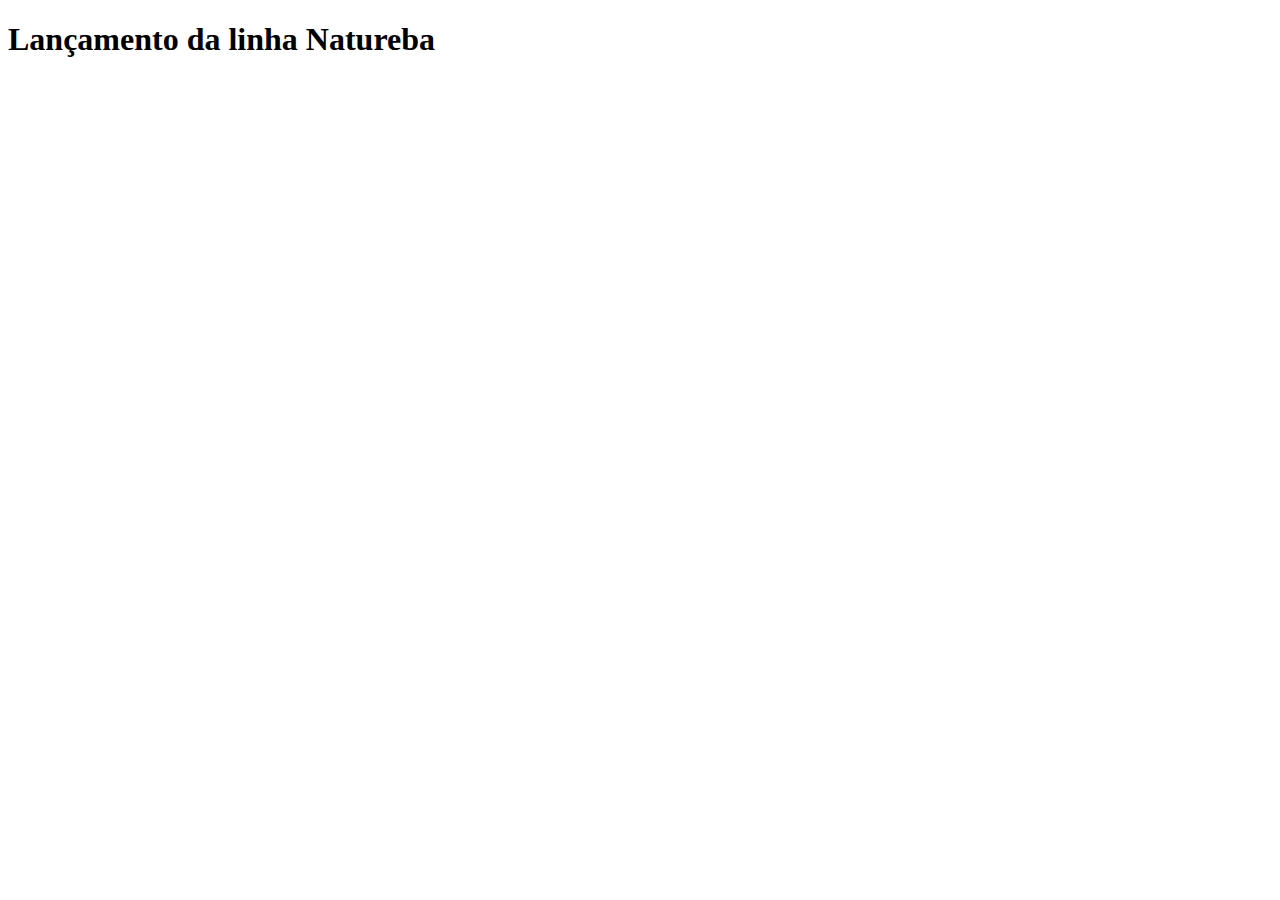
==== src/index.html @ 2049f8d6 "alteração de html e css" ====
<!DOCTYPE html>
<html>
  <head>
    <meta charset="utf-8">
    <title>MakeUp</title>
    <link rel="stylesheet" href="style.css" />
  </head>
  <body>
    <div id="root">
      <h1>Lançamento da linha Natureba</h1>
    </div>
    <script src="index.js" type="module"></script>
  </body>
</html>
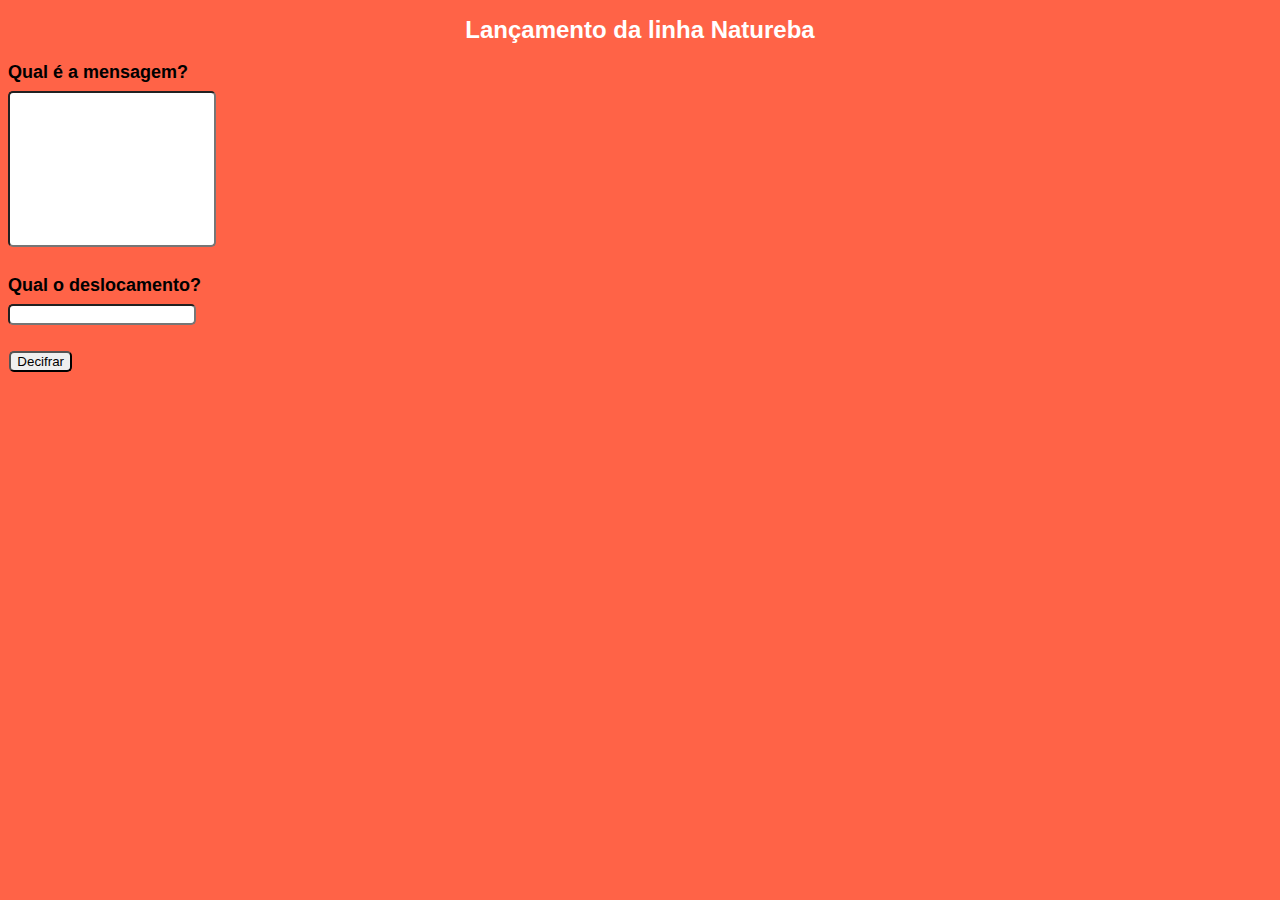
==== commit c151efb8: "modificação do HTML" ====
--- a/src/index.html
+++ b/src/index.html
@@ -5,9 +5,18 @@
     <title>MakeUp</title>
     <link rel="stylesheet" href="style.css" />
   </head>
-  <body>
+  <body class="fundo">
     <div id="root">
-      <h1>Lançamento da linha Natureba</h1>
+      <h1 class="cabecalho">Lançamento da linha Natureba</h1>
+      <h3 class="fonte"> Qual é a mensagem?</h3>
+      <input type="textarea" id="espaco"></input>
+      <h3 class="fonte"> Qual o deslocamento?</h3>
+      <input type="textarea" id="espaco2"></input>
+      <div>
+      <button class="botao1">Cifrar</button>
+      <button class="botao2">Decifrar</button>
+      <p></p>
+      </div>
     </div>
     <script src="index.js" type="module"></script>
   </body>
--- a/src/style.css
+++ b/src/style.css
@@ -0,0 +1,45 @@
+.fundo{
+    background-color:#FF6347;
+}
+
+.cabecalho{
+    text-align:center;
+    font-family: 'Questrial', sans-serif;
+    font-size: 24px;
+    color: white;
+}
+
+#espaco{
+    height: 150px;
+    width: 200px;
+    position:relative;
+    bottom:10px;
+    border-radius: 5px;
+    
+}
+
+.fonte{
+    font-family: 'Source Sans Pro', sans-serif;
+    font-size:18px;
+}
+
+#espaco2{
+    width:180px;
+    position:relative;
+    bottom:10px;
+    border-radius: 5px;
+}
+.botao1{
+    position: relative;
+    float:left;
+    left:10px;
+    border-radius: 5px;
+}
+
+.botao2{
+    position: relative;
+    float: right;
+    right:1200px;
+    border-radius: 5px;
+  
+}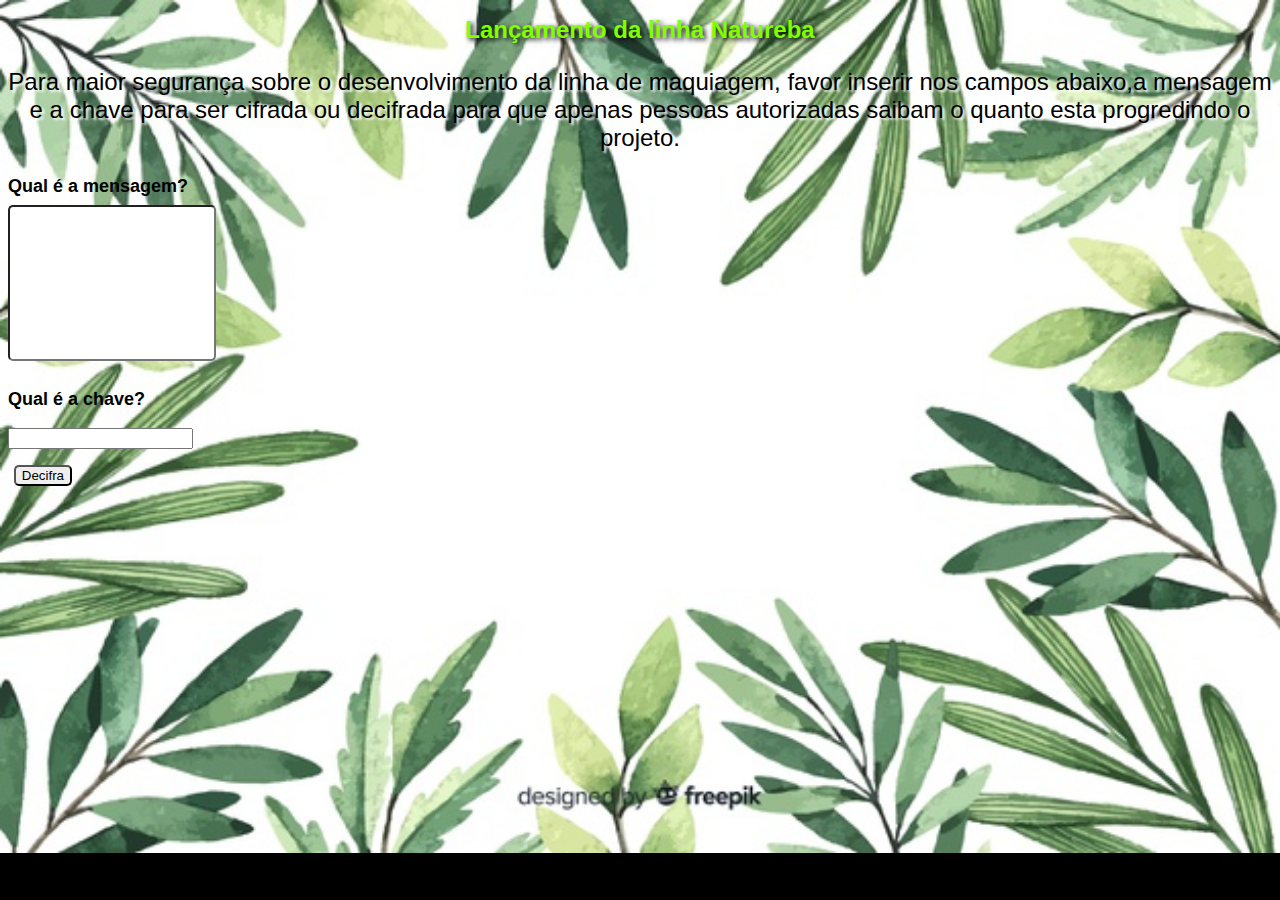
==== commit 07ffad9a: "raciocínio lógico final" ====
--- a/src/index.html
+++ b/src/index.html
@@ -8,16 +8,21 @@
   <body class="fundo">
     <div id="root">
       <h1 class="cabecalho">Lançamento da linha Natureba</h1>
+      <p class="descricao"> Para maior segurança sobre o desenvolvimento da linha de maquiagem, favor 
+        inserir nos campos abaixo,a mensagem e a chave para ser cifrada ou decifrada para que apenas 
+        pessoas autorizadas saibam o quanto esta progredindo o projeto.  </p>
       <h3 class="fonte"> Qual é a mensagem?</h3>
-      <input type="textarea" id="espaco"></input>
-      <h3 class="fonte"> Qual o deslocamento?</h3>
-      <input type="textarea" id="espaco2"></input>
+      <input type="text" id="palavra">
+      <h3 class="fonte"> Qual é a chave?</h3>
+      <input type="text" id="desloc">
       <div>
-      <button class="botao1">Cifrar</button>
-      <button class="botao2">Decifrar</button>
+      <button class="botao1" id="cifra">Cifra</button>
+      <button class="botao2" id="decifra">Decifra</button>
       <p></p>
+      <div id="resultado"></div>
       </div>
     </div>
     <script src="index.js" type="module"></script>
+    
   </body>
 </html>
--- a/src/style.css
+++ b/src/style.css
@@ -1,27 +1,39 @@
-.fundo{
-    background-color:#FF6347;
-}
+.fundo {
+    background-image: url(folhagem.jpg);
+    background-attachment: fixed;
+    background-size: 100%;
+    background-repeat: no-repeat;
+    background-color: black;
+} 
+
 
 .cabecalho{
     text-align:center;
     font-family: 'Questrial', sans-serif;
     font-size: 24px;
-    color: white;
+    color:#7FFF00;
+    text-shadow: black 0.1em 0.1em 0.2em;
 }
 
-#espaco{
-    height: 150px;
-    width: 200px;
-    position:relative;
-    bottom:10px;
-    border-radius: 5px;
-    
+.descricao{
+    font-family: 'Raleway', sans-serif;
+    text-align:center;
+    font-size: 24px;
+    text-shadow:white 0.1em 0.1em 0.1em;
 }
 
 .fonte{
     font-family: 'Source Sans Pro', sans-serif;
     font-size:18px;
 }
+#palavra{
+    height: 150px;
+    width: 200px;
+    position:relative;
+    bottom:10px;
+    border-radius: 5px;
+}       
+    
 
 #espaco2{
     width:180px;
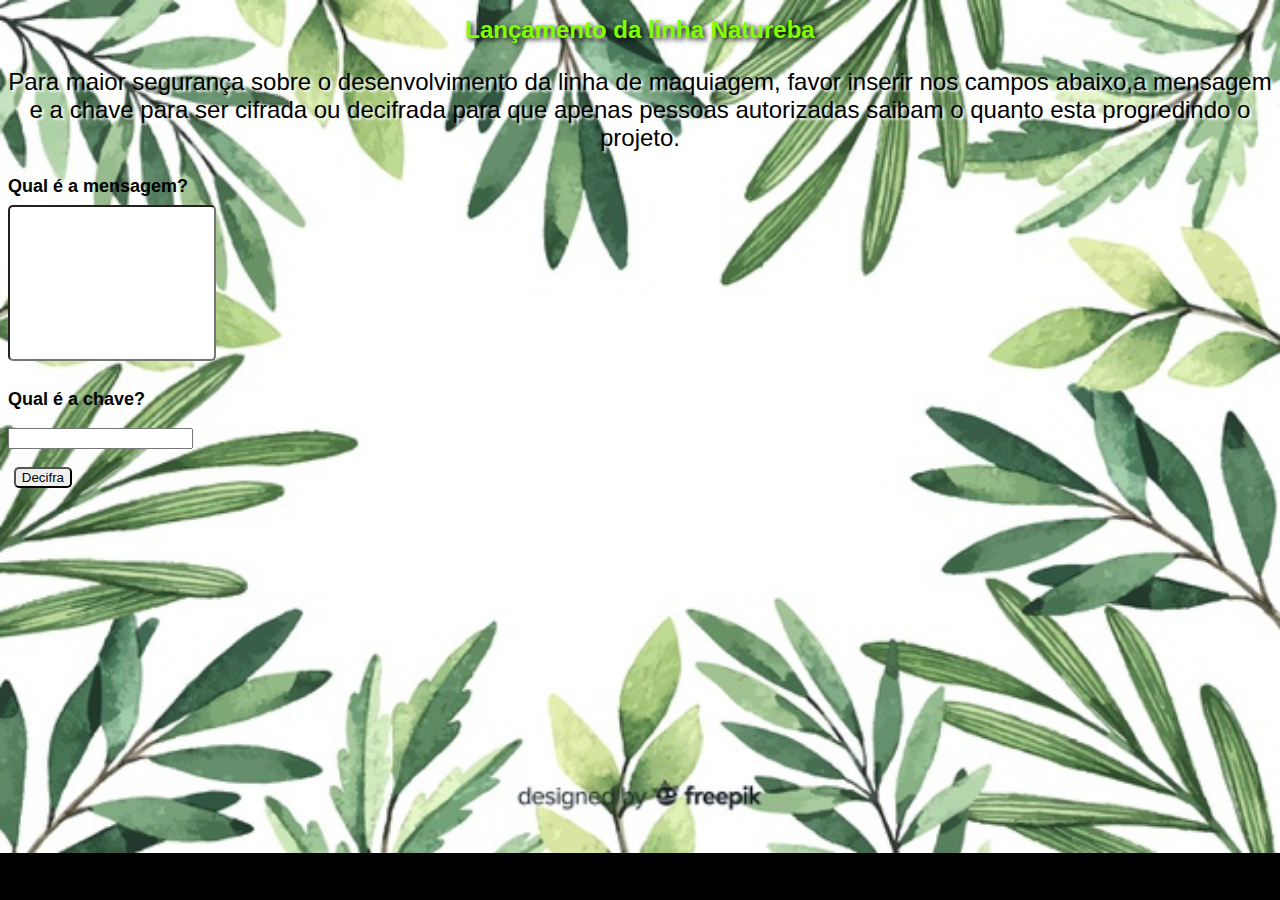
==== commit 8258e243: "Commit" ====
--- a/src/index.html
+++ b/src/index.html
@@ -15,14 +15,13 @@
       <input type="text" id="palavra">
       <h3 class="fonte"> Qual é a chave?</h3>
       <input type="text" id="desloc">
-      <div>
+      <div><br>
       <button class="botao1" id="cifra">Cifra</button>
       <button class="botao2" id="decifra">Decifra</button>
-      <p></p>
-      <div id="resultado"></div>
-      </div>
+      </div><br>  
+      <div id="resposta"></div>
+      
+    <script src="index.js" type="module"></script>
     </div>
-    <script src="index.js" type="module"></script>
-    
   </body>
 </html>
--- a/src/style.css
+++ b/src/style.css
@@ -5,6 +5,7 @@
     background-repeat: no-repeat;
     background-color: black;
 } 
+
 
 
 .cabecalho{
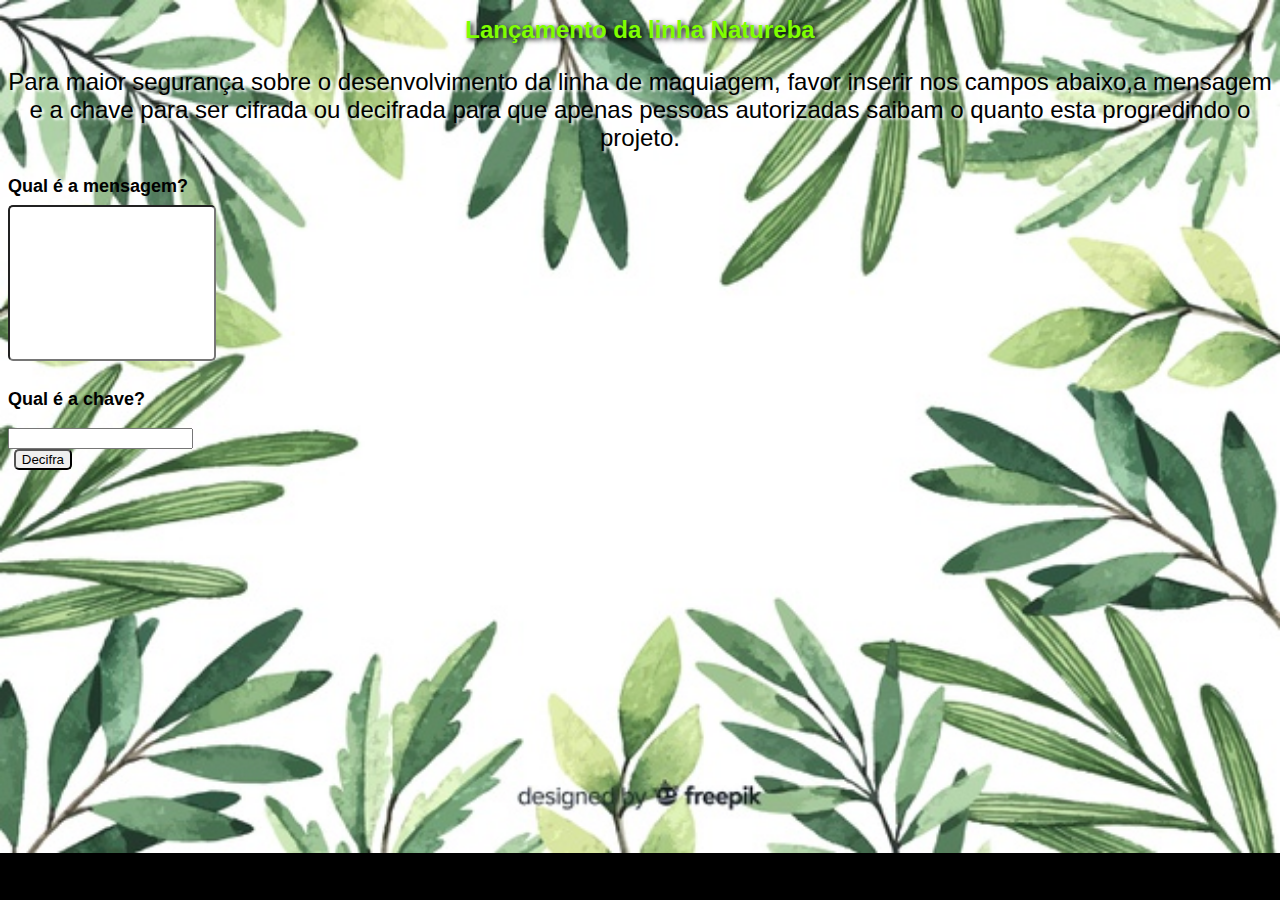
==== commit 02619a83: "atualizacao" ====
--- a/src/index.html
+++ b/src/index.html
@@ -6,22 +6,23 @@
     <link rel="stylesheet" href="style.css" />
   </head>
   <body class="fundo">
+    <main>
     <div id="root">
       <h1 class="cabecalho">Lançamento da linha Natureba</h1>
       <p class="descricao"> Para maior segurança sobre o desenvolvimento da linha de maquiagem, favor 
         inserir nos campos abaixo,a mensagem e a chave para ser cifrada ou decifrada para que apenas 
         pessoas autorizadas saibam o quanto esta progredindo o projeto.  </p>
       <h3 class="fonte"> Qual é a mensagem?</h3>
-      <input type="text" id="palavra">
+      <input type="text" class="texto" id="palavra">
       <h3 class="fonte"> Qual é a chave?</h3>
       <input type="text" id="desloc">
-      <div><br>
-      <button class="botao1" id="cifra">Cifra</button>
-      <button class="botao2" id="decifra">Decifra</button>
-      </div><br>  
+      <div>
+      <button class="btn-cifra" id="cifra">Cifra</button>
+      <button class="btn-decifra" id="decifra">Decifra</button>
+      </div>
       <div id="resposta"></div>
-      
+    </main>
+    </div>
     <script src="index.js" type="module"></script>
-    </div>
   </body>
 </html>
--- a/src/style.css
+++ b/src/style.css
@@ -5,9 +5,6 @@
     background-repeat: no-repeat;
     background-color: black;
 } 
-
-
-
 .cabecalho{
     text-align:center;
     font-family: 'Questrial', sans-serif;
@@ -27,7 +24,7 @@
     font-family: 'Source Sans Pro', sans-serif;
     font-size:18px;
 }
-#palavra{
+.texto{
     height: 150px;
     width: 200px;
     position:relative;
@@ -35,24 +32,16 @@
     border-radius: 5px;
 }       
     
-
-#espaco2{
-    width:180px;
-    position:relative;
-    bottom:10px;
-    border-radius: 5px;
-}
-.botao1{
+.btn-cifra{
     position: relative;
     float:left;
     left:10px;
     border-radius: 5px;
 }
 
-.botao2{
+.btn-decifra{
     position: relative;
     float: right;
-    right:1200px;
+    right:1200px;  
     border-radius: 5px;
-  
 }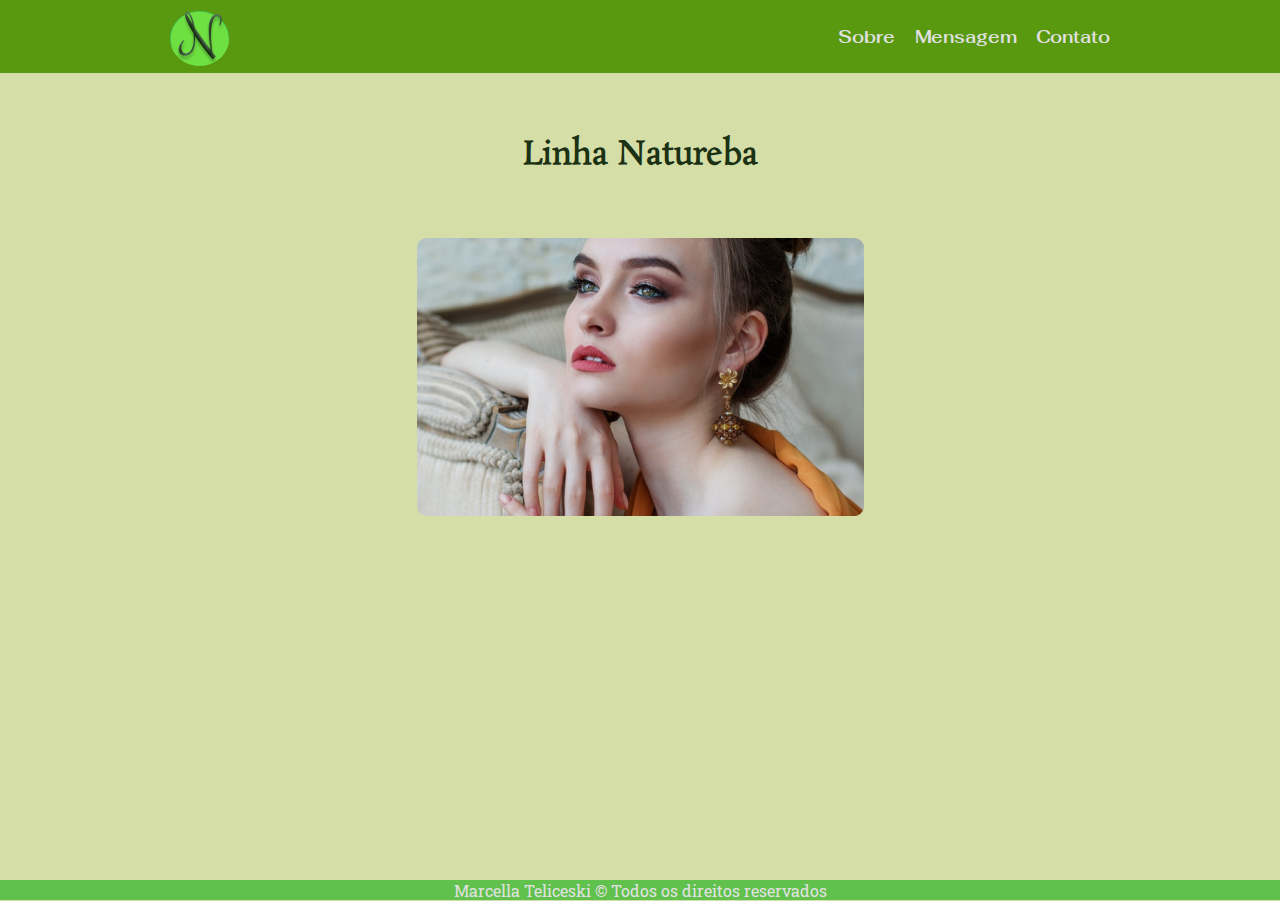
==== commit e91a1231: "projeto oficial" ====
--- a/src/index.html
+++ b/src/index.html
@@ -1,28 +1,45 @@
 <!DOCTYPE html>
-<html>
-  <head>
-    <meta charset="utf-8">
-    <title>MakeUp</title>
-    <link rel="stylesheet" href="style.css" />
-  </head>
-  <body class="fundo">
-    <main>
-    <div id="root">
-      <h1 class="cabecalho">Lançamento da linha Natureba</h1>
-      <p class="descricao"> Para maior segurança sobre o desenvolvimento da linha de maquiagem, favor 
-        inserir nos campos abaixo,a mensagem e a chave para ser cifrada ou decifrada para que apenas 
-        pessoas autorizadas saibam o quanto esta progredindo o projeto.  </p>
-      <h3 class="fonte"> Qual é a mensagem?</h3>
-      <input type="text" class="texto" id="palavra">
-      <h3 class="fonte"> Qual é a chave?</h3>
-      <input type="text" id="desloc">
-      <div>
-      <button class="btn-cifra" id="cifra">Cifra</button>
-      <button class="btn-decifra" id="decifra">Decifra</button>
+<html lang="en">
+<head>
+  <meta charset="UTF-8">
+  <meta name="viewport" content="width=device-width, initial-scale=1.0">
+  <link href="https://fonts.googleapis.com/css2?family=Rosarivo&display=swap" rel="stylesheet">
+  <link href="https://fonts.googleapis.com/css2?family=Fahkwang&display=swap" rel="stylesheet">
+  <link href="https://fonts.googleapis.com/css2?family=Roboto+Slab&display=swap" rel="stylesheet">
+  <link rel="shortcut icon" href="icon.png">
+  <link rel='stylesheet' href='reset.css'>
+  <link rel='stylesheet' href= 'style.css'>
+  <title>Natureba</title>
+</head>
+<body>
+  <header class="menu_bg">
+    <div class="menu"> 
+      <div class="menu_logo">
+        <img src="./Utils/logo.png" alt="Logo">
       </div>
-      <div id="resposta"></div>
-    </main>
+      <nav class="menu_nav">
+        <ul>
+          <li> <a href="/about.html">Sobre</a></li>
+          <li><a href="/message.html">Mensagem</a></li>
+          <li><a href="/contact.html">Contato</a></li>
+        </ul>
+      </nav>
     </div>
-    <script src="index.js" type="module"></script>
-  </body>
+  </header>
+  <h1 class="introduction"> Linha Natureba</h1>
+    <section class="about">
+    <div class='about_img'>
+    <img src="./Utils/home.png" alt="Sobre 1">
+    </div>
+    </section>
+  <footer class="footer">
+    <p>Marcella Teliceski &copy; Todos os direitos reservados </p>
+  </footer>
+</body>
 </html>
+
+
+
+
+
+
--- a/src/style.css
+++ b/src/style.css
@@ -1,47 +1,235 @@
-.fundo {
-    background-image: url(folhagem.jpg);
-    background-attachment: fixed;
-    background-size: 100%;
-    background-repeat: no-repeat;
-    background-color: black;
-} 
-.cabecalho{
-    text-align:center;
-    font-family: 'Questrial', sans-serif;
-    font-size: 24px;
-    color:#7FFF00;
-    text-shadow: black 0.1em 0.1em 0.2em;
-}
-
-.descricao{
-    font-family: 'Raleway', sans-serif;
-    text-align:center;
-    font-size: 24px;
-    text-shadow:white 0.1em 0.1em 0.1em;
-}
-
-.fonte{
-    font-family: 'Source Sans Pro', sans-serif;
-    font-size:18px;
-}
-.texto{
-    height: 150px;
-    width: 200px;
-    position:relative;
-    bottom:10px;
+/*  Header - Logo e Menu de Navegação do site */
+
+.menu_bg {
+    background: #599910;
+}
+
+.menu {
+    max-width: 960px;
+    margin: 0 auto;
+    padding:1 15px 0;
+    display: flex;
+    flex-wrap: wrap;
+    justify-content: space-between;
+    align-items: center;
+}
+
+.menu a {
+    color: #E1E1E1;
+    font-weight: 600;
+    font-family: 'Fahkwang', sans-serif;
+}
+
+.menu_logo {
+    margin: 0px 10px 5px;
+}
+
+.menu_nav ul {
+    display: flex;
+    flex-wrap: wrap;
+}
+
+.menu_nav a {
+    font-size: 1.10em;
+    display: block;
+    padding: 10px;
+}
+.menu_nav a:hover {
+    color: #1B3114;
+}
+
+/* Introdução */ 
+
+.introduction, 
+.definition{
+    font-size: 2em;
+    color: #1B3114;
+    font-family: 'Rosarivo', serif;
+    max-width:  960px;
+    margin: 0 auto;
+    padding: 60px 10px;
+    display: flex;
+    justify-content: center;
+}
+
+.about {
+    display: flex;
+    justify-content: center;
+}
+
+/* Definição do projeto */ 
+
+.definition_p,
+.contact_p,
+.message_p,
+.form_text,
+.msg_text {
+    color: #5B5252;
+    font-family: 'Roboto Slab', serif;
+    font-size: 1.30em;
+    padding: 10px;
+}
+
+.section_form {
+    display:flex;
+    justify-content: center;
+}
+
+.form {
+    font-family: 'Roboto Slab', serif;
+    font-size: 1em;
+    color: #1D1717;
+    padding: 10px;
+    display: flex;
+    flex-direction: column;
+    justify-content: space-between;
+    height: 350px;
+
+}
+
+.form_dice{
+    display: flex;
+    flex-direction: column;
+    margin: .2rem .2rem;
+}  
+
+.form_names {
+    display: flex;
+    justify-content: space-between;
+}
+.form_input,
+.form_textarea {
     border-radius: 5px;
-}       
-    
-.btn-cifra{
-    position: relative;
-    float:left;
-    left:10px;
+    background: #93D070;
+    border-style: none;
+    padding: 10px;
+}
+
+.form_input::placeholder,
+.form_textarea::placeholder,
+.msg_textarea::placeholder,
+.msg_input::placeholder {
+    color: #E1E1E1;
+}
+
+.form_textarea {
+    flex-basis: 100px;
+}
+
+.form_p {
+    font-family: 'Roboto Slab', serif;
+    color: red;
+}
+
+.submit {
+    display: flex;
+    justify-content: center;
+}
+
+.form_submit {
+    font-family: 'Roboto Slab', serif;
+    color:#1D1717;
+    font-size: 1.25em;
+    width: 40%;
+    background: #6FE041;
+    border-style: none;
+    padding: .5rem;
+    border-radius: 15px;
+}
+
+/* Troca de Mensagem */
+
+.form_msg{
+    max-width: 960px;
+    margin: 40px auto;
+    display: flex;
+    flex-wrap: wrap;
+    justify-content: space-between;
+    align-content: center;
+}
+
+.msg_textarea{
+    width: 40%;
+    height: 15em;
     border-radius: 5px;
-}
-
-.btn-decifra{
-    position: relative;
-    float: right;
-    right:1200px;  
+    background: #93D070;
+    border-style: none;
+    padding: 10px;
+    display: flex;
+}   
+
+/* Deslocamento */ 
+
+.msg_dice {
+    max-width: 960px;
+    margin: 12px auto;
+    display: flex;
+    flex-wrap: wrap;
+    flex-direction: column;
+}
+
+.msg_input {
+    width: 20%;
+    height: 3em;
     border-radius: 5px;
-}+    background: #93D070;
+    border-style: none;
+    padding: 10px;
+    display: flex;
+}   
+
+/* Botão Cifra */ 
+
+.btn_cipher {
+    display: flex;
+    justify-content: center;
+    align-content: space-between;
+}
+
+.submit_cipher {
+    font-family: 'Roboto Slab', serif;
+    color:#1D1717;
+    font-size: 1.25em;
+    width: 10%;
+    background: #6FE041;
+    border-style: none;
+    padding: .5rem;
+    border-radius: 15px;
+    margin: 10px 10px;
+}
+
+.submit_decipher {
+    font-family: 'Roboto Slab', serif;
+    color:#1D1717;
+    font-size: 1.25em;
+    width: 10%;
+    background: #6FE041;
+    border-style: none;
+    padding: .5rem;
+    border-radius: 15px;
+    margin: 10px 10px;
+}
+
+/* Footer */
+
+.footer{
+    background: #61C14D;
+    width: 100%;
+    height: 20px;
+    position: absolute;
+    bottom: 0;
+    left: 0;
+    }
+
+.footer p {
+    font-family: 'Roboto Slab', serif;
+    flex: 1;
+    text-align: center;
+    font-size:1em;
+    color: #E1E1E1;
+}
+
+
+
+
+
